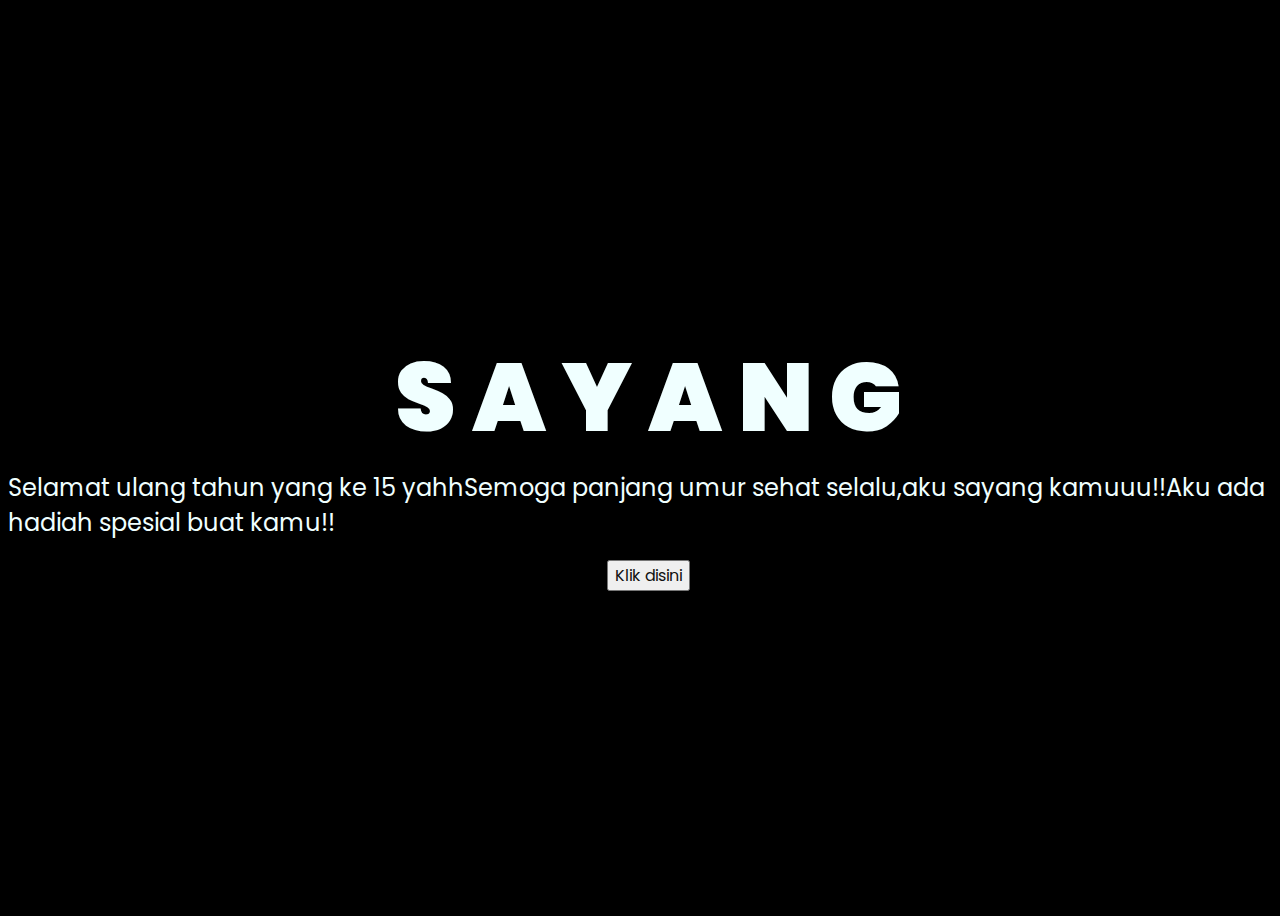
==== index.html @ 5c82d1bd "Update index.html" ====
<!DOCTYPE html>
<html lang="en">
<head>
    <meta charset="UTF-8">
    <meta http-equiv="X-UA-Compatible" content="IE=edge">
    <meta name="viewport" content="width=device-width, initial-scale=1.0">
    <link rel="stylesheet" href="css/style.css">
    <link rel="icon" href="img/flowers.png" type="image/x-icon">
    <title>Flowers</title>
</head>
<body>
    <div class="greetings">
    <!-- silahkan menambah kata sesuai keinginan dengan <span>text...</span -->
        <span>S</span>
        <span>A</span>
        <span>Y</span>
        <span>A</span>
        <span>N</span>
        <span>G</span>
    </div>
    <div class="description">
        <span>Selamat ulang tahun yang ke 15 yahh</b>Semoga panjang umur sehat selalu,aku sayang kamuuu!!</b>Aku ada hadiah spesial buat kamu!!</span>
    </div>
    <div class="button">
        <button>
            <a href="flower.html">Klik disini</a>
        </button>
        
    </div>
</body>
</html>
---- css/style.css ----
@import url('https://fonts.googleapis.com/css2?family=Poppins:ital,wght@0,500;1,900&display=swap');
*{
    font-family: 'Poppins',cursive;
}
body{
    color: azure;
    width: 100%;
    height: 100vh;
    display: flex;
    flex-direction: column;
    align-items: center;
    justify-content: center;
    background-color: black;
}
.greetings{
    font-size: 6rem;
    font-weight: 900;
}
.greetings > span{
    animation: glow 2.5s ease-in-out infinite;
}
@keyframes glow{
    0%, 100%{
        color: #fff;
        text-shadow: 0 0 12px #39c6d6, 0 0 50px #39c6d6, 0 0 100px #39c6d6;
    }
    10%, 90%{
        color: #111;
        text-shadow: none;
    }
}
.greetings > span:nth-child(2){
    animation-delay: .2s ;
}
.greetings > span:nth-child(3){
    animation-delay: .4s ;
}
.greetings > span:nth-child(4){
    animation-delay: .6s;
}
.greetings > span:nth-child(5){
    animation-delay: .8s;
}

.description{
    font-size: 1.5rem;
    margin-bottom: 20px;
}

.button a{
    text-decoration: none;
    font-size: 1rem;
    color: #111;
}

@media screen and (max-width:574px){
    .greetings{
        display: block;
        font-size: 3rem;
        font-weight: 500;
        text-align: center;
    }
    .description{
        font-size: 1rem;
    }
    
    .button a{
        font-size: .5rem;
    }
}
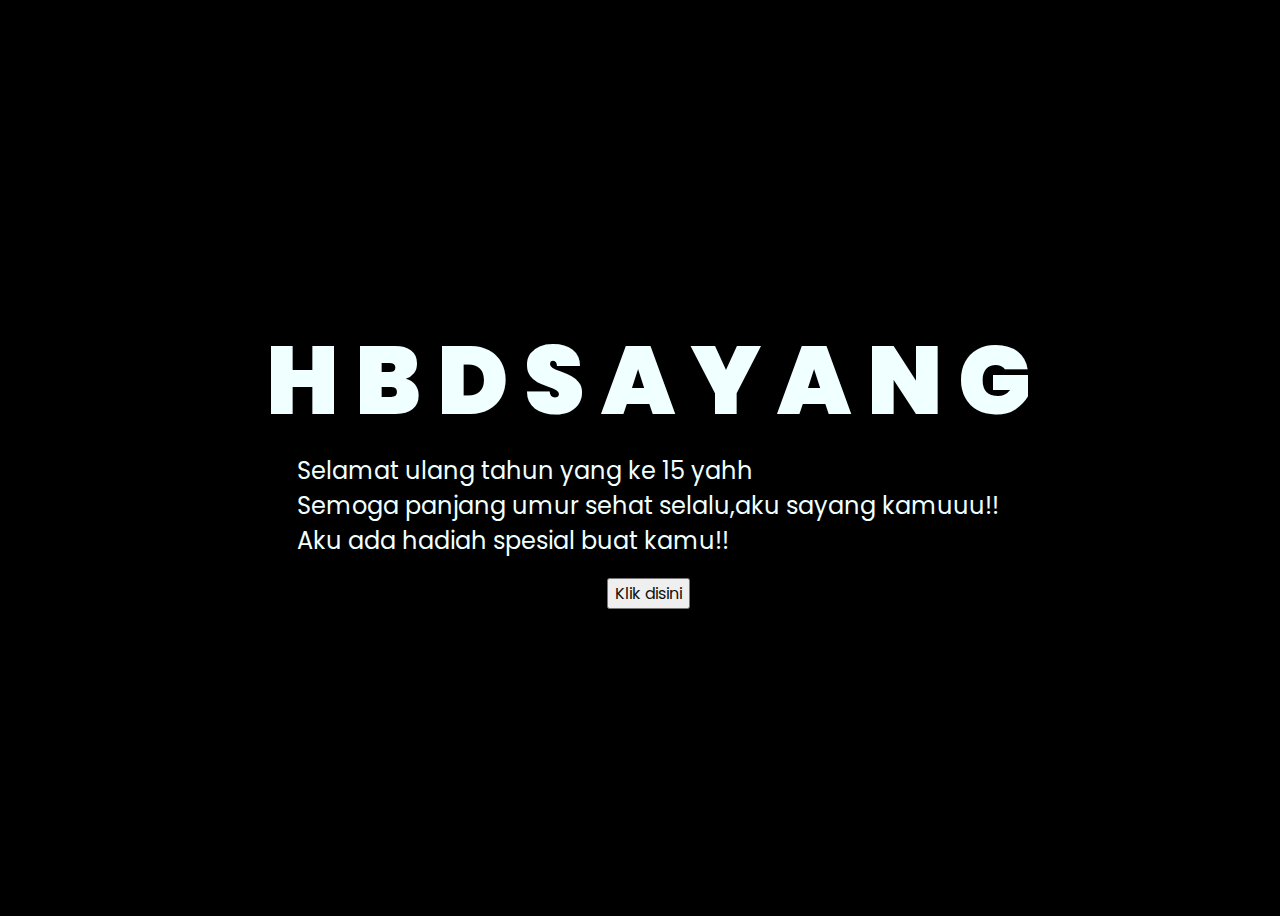
==== commit 820e0856: "Update index.html" ====
--- a/index.html
+++ b/index.html
@@ -11,6 +11,10 @@
 <body>
     <div class="greetings">
     <!-- silahkan menambah kata sesuai keinginan dengan <span>text...</span -->
+        <span>H</span>
+        <span>B</span>
+        <span>D</span>
+        <span> </span>
         <span>S</span>
         <span>A</span>
         <span>Y</span>
@@ -19,7 +23,7 @@
         <span>G</span>
     </div>
     <div class="description">
-        <span>Selamat ulang tahun yang ke 15 yahh</b>Semoga panjang umur sehat selalu,aku sayang kamuuu!!</b>Aku ada hadiah spesial buat kamu!!</span>
+        <span>Selamat ulang tahun yang ke 15 yahh<br>Semoga panjang umur sehat selalu,aku sayang kamuuu!!<br>Aku ada hadiah spesial buat kamu!!</span>
     </div>
     <div class="button">
         <button>
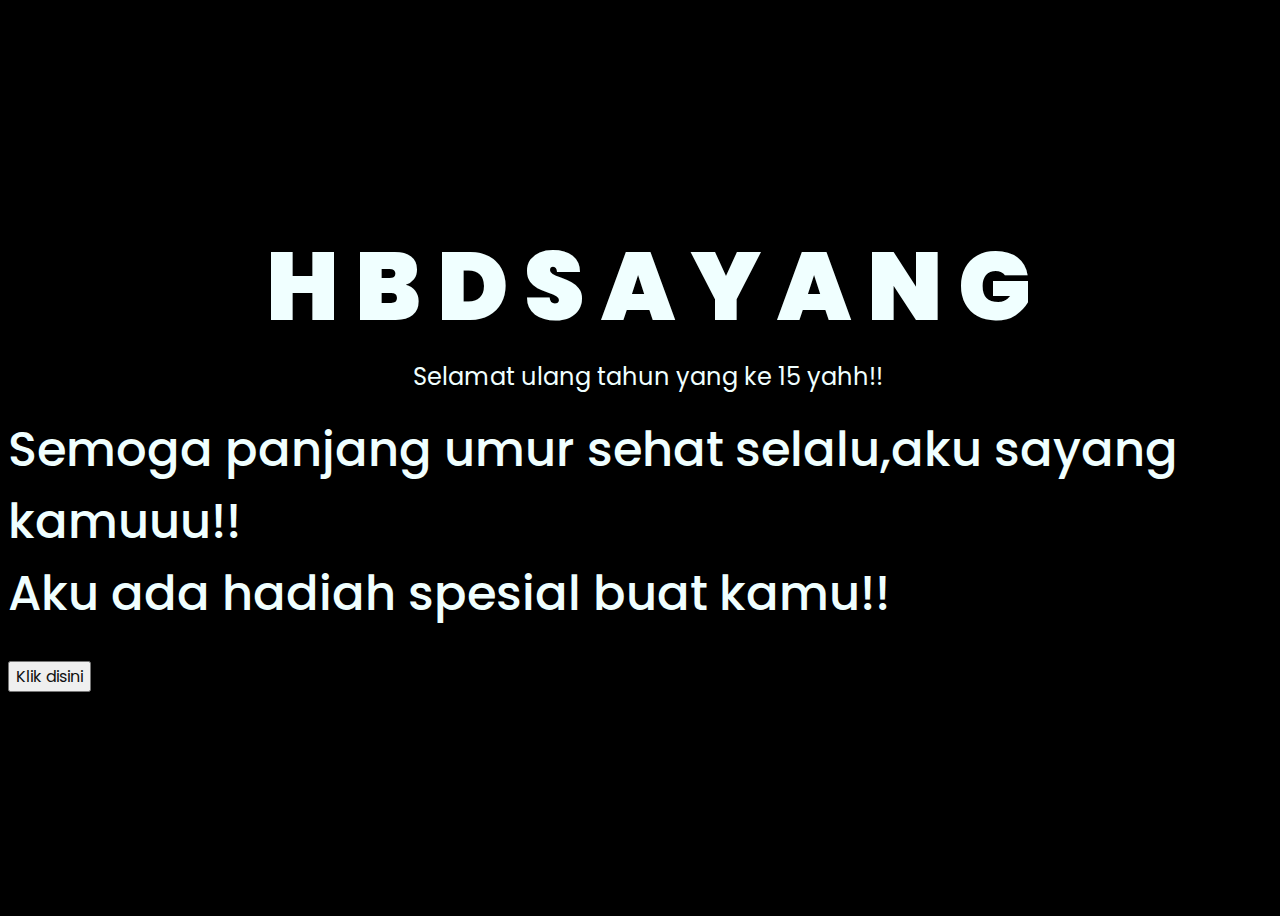
==== commit 1d86f5fe: "Update index.html" ====
--- a/index.html
+++ b/index.html
@@ -23,8 +23,12 @@
         <span>G</span>
     </div>
     <div class="description">
-        <span>Selamat ulang tahun yang ke 15 yahh<br>Semoga panjang umur sehat selalu,aku sayang kamuuu!!<br>Aku ada hadiah spesial buat kamu!!</span>
+        <span>Selamat ulang tahun yang ke 15 yahh!!</span>
     </div>
+    <div class="mini">
+        <span>Semoga panjang umur sehat selalu,aku sayang kamuuu!!</span>
+    <div class="mini2">
+        <span>Aku ada hadiah spesial buat kamu!!</span>
     <div class="button">
         <button>
             <a href="flower.html">Klik disini</a>
--- a/css/style.css
+++ b/css/style.css
@@ -18,6 +18,13 @@
 }
 .greetings > span{
     animation: glow 2.5s ease-in-out infinite;
+}
+.mini{
+    font-size: 3rem;
+    font-weight: 450;
+}
+.mini > span{
+    animation: no;
 }
 @keyframes glow{
     0%, 100%{
@@ -67,4 +74,4 @@
     .button a{
         font-size: .5rem;
     }
-}+}
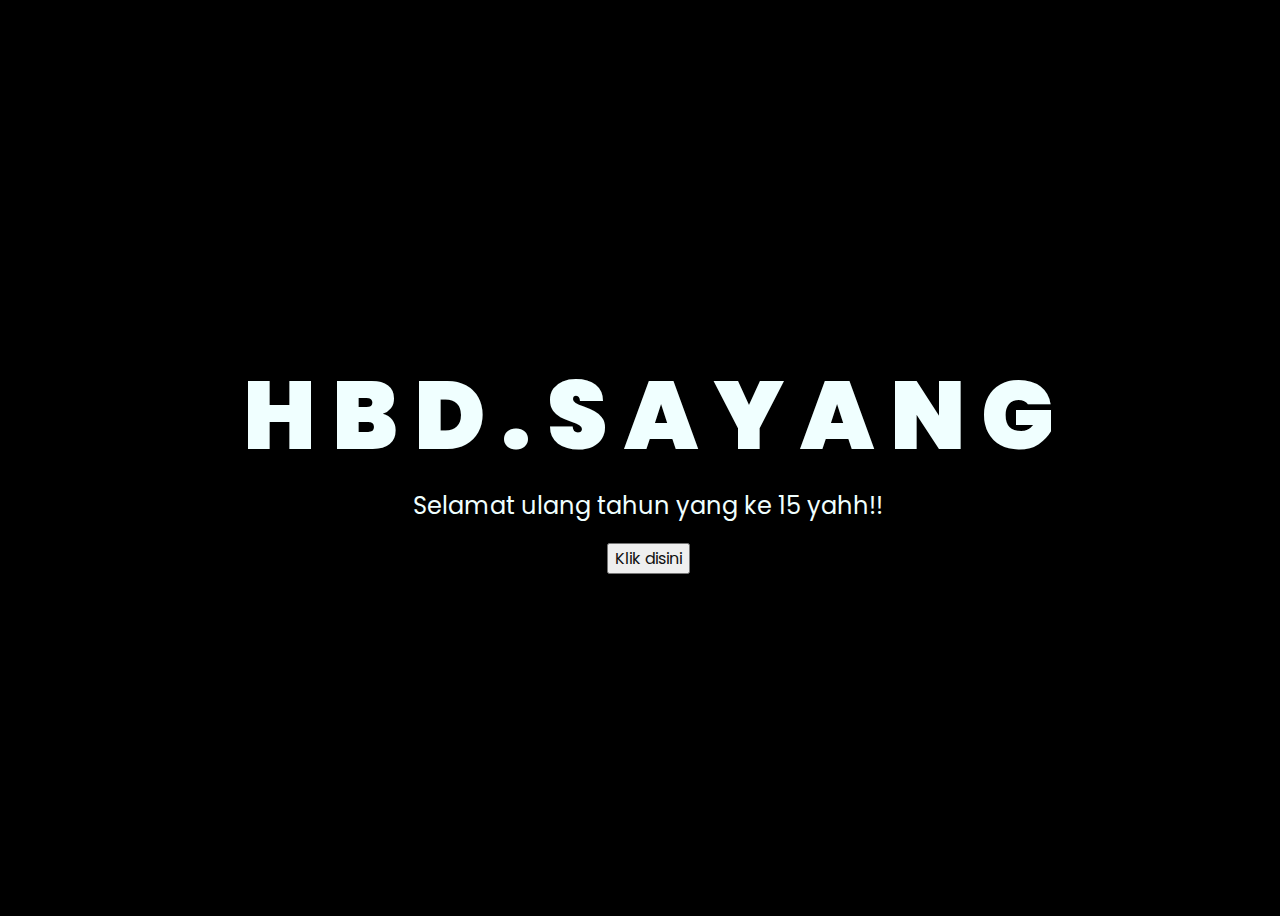
==== commit 5584c01a: "Update index.html" ====
--- a/index.html
+++ b/index.html
@@ -14,7 +14,7 @@
         <span>H</span>
         <span>B</span>
         <span>D</span>
-        <span> </span>
+        <span>.</span>
         <span>S</span>
         <span>A</span>
         <span>Y</span>
@@ -25,10 +25,6 @@
     <div class="description">
         <span>Selamat ulang tahun yang ke 15 yahh!!</span>
     </div>
-    <div class="mini">
-        <span>Semoga panjang umur sehat selalu,aku sayang kamuuu!!</span>
-    <div class="mini2">
-        <span>Aku ada hadiah spesial buat kamu!!</span>
     <div class="button">
         <button>
             <a href="flower.html">Klik disini</a>
--- a/css/style.css
+++ b/css/style.css
@@ -18,13 +18,6 @@
 }
 .greetings > span{
     animation: glow 2.5s ease-in-out infinite;
-}
-.mini{
-    font-size: 3rem;
-    font-weight: 450;
-}
-.mini > span{
-    animation: no;
 }
 @keyframes glow{
     0%, 100%{
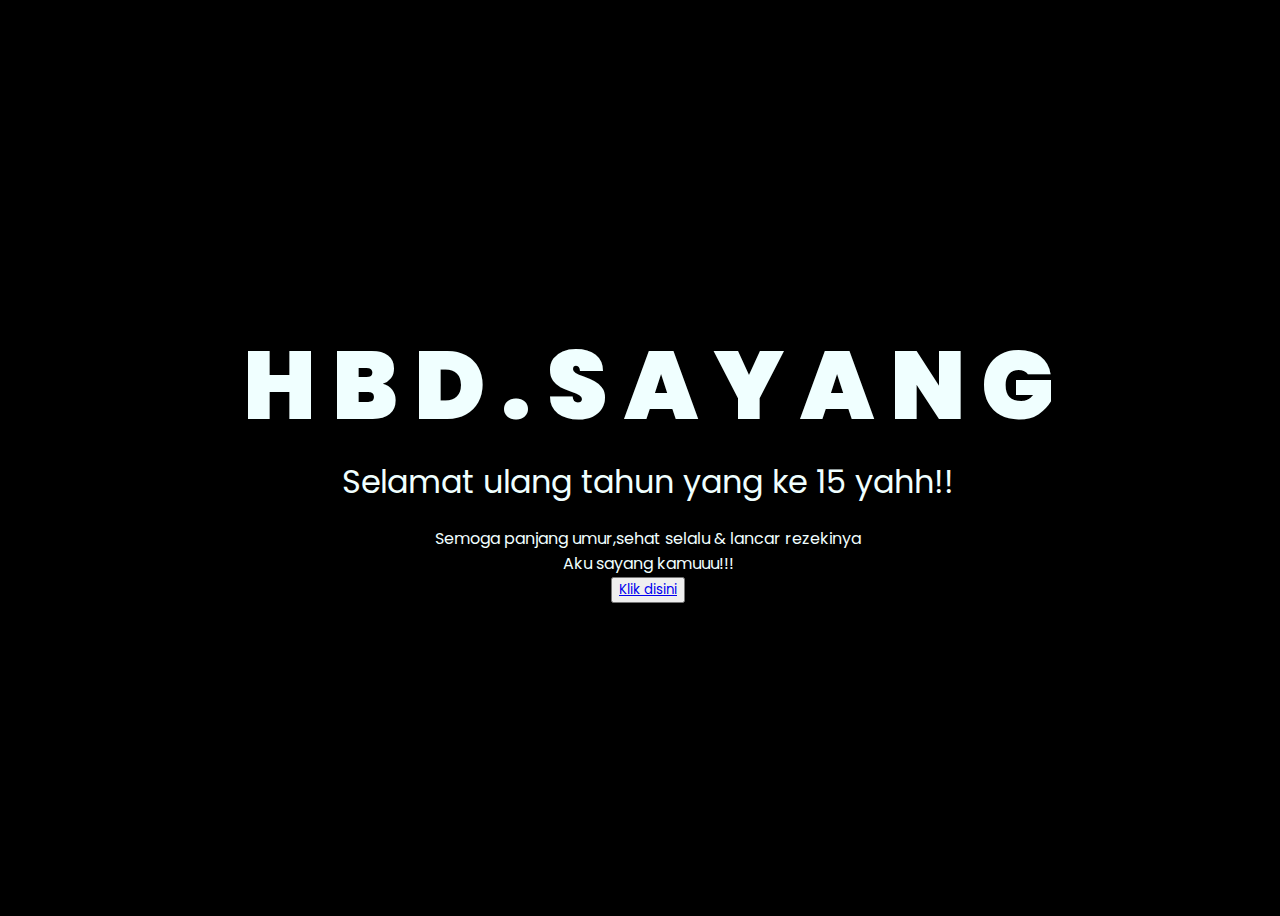
==== commit 3cb7029f: "Update index.html" ====
--- a/index.html
+++ b/index.html
@@ -6,7 +6,7 @@
     <meta name="viewport" content="width=device-width, initial-scale=1.0">
     <link rel="stylesheet" href="css/style.css">
     <link rel="icon" href="img/flowers.png" type="image/x-icon">
-    <title>Flowers</title>
+    <title>HBD Honey</title>
 </head>
 <body>
     <div class="greetings">
@@ -25,11 +25,16 @@
     <div class="description">
         <span>Selamat ulang tahun yang ke 15 yahh!!</span>
     </div>
+    <div class="main">
+        <span>Semoga panjang umur,sehat selalu & lancar rezekinya</span>
+    </div>
+    <div class="main2">
+        <span>Aku sayang kamuuu!!!</span>
+    </div>
     <div class="button">
         <button>
             <a href="flower.html">Klik disini</a>
         </button>
-        
     </div>
 </body>
 </html>
--- a/css/style.css
+++ b/css/style.css
@@ -41,11 +41,33 @@
 .greetings > span:nth-child(5){
     animation-delay: .8s;
 }
-
+.greetings > span:nth-child(6){
+    animation-delay: .10s;
+}
+.greetings > span:nth-child(7){
+    animation-delay: .12s;
+}
+.greetings > span:nth-child(8){
+    animation-delay: .14s;
+}
+.greetings > span:nth-child(9){
+    animation-delay: .16s;
+}
+.greetings > span:nth-child(10){
+    animation-delay: .18s;
+}
 .description{
-    font-size: 1.5rem;
+    font-size: 2rem;
     margin-bottom: 20px;
 }
+.main{
+    font-size: 1.5rem
+    margin-bottom: 10px;
+]
+.main2{
+    font-size: 1.5rem
+    margin-bottom: 10px;
+]
 
 .button a{
     text-decoration: none;
